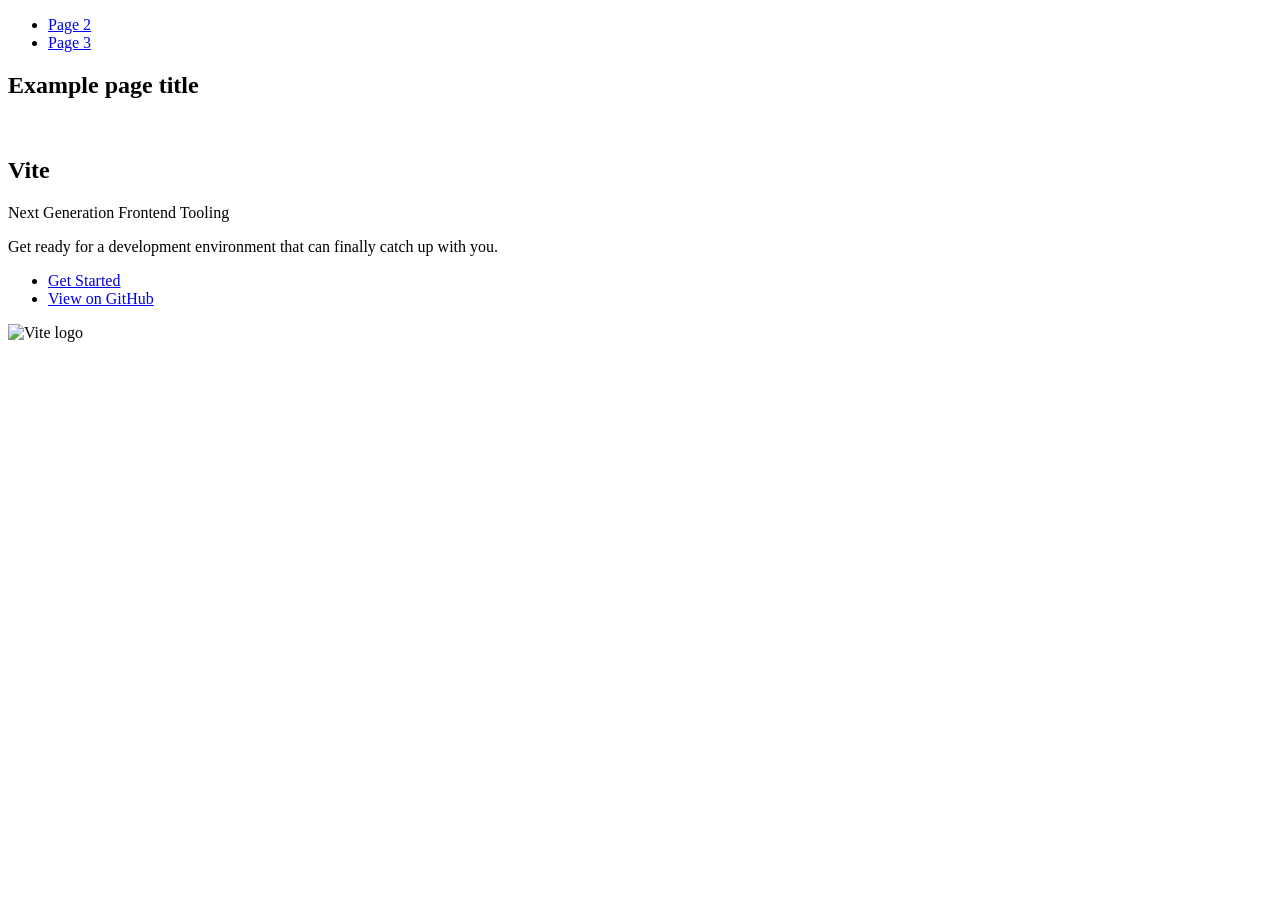
==== index.html @ 3fb05731 "Initialize gh-pages" ====
<!DOCTYPE html>
<html lang="en">
  <head>
    <meta charset="UTF-8" />
    <link rel="icon" type="image/svg+xml" href="/vanilla-app-template/favicon.svg" />
    <meta name="viewport" content="width=device-width, initial-scale=1.0" />
    <title>Vanilla App Template</title>
    
    <script type="module" crossorigin src="/vanilla-app-template/commonHelpers.js"></script>
    <link rel="stylesheet" href="/vanilla-app-template/assets/index-10c40100.css">
  </head>
  <body>
    <header class="header">
  <nav class="nav">
    <ul class="nav-list">
      <li class="nav-item">
        <a href="./page-2.html" class="nav-link">Page 2</a>
      </li>

      <li class="nav-item">
        <a href="./page-3.html" class="nav-link">Page 3</a>
      </li>
    </ul>
  </nav>
</header>


    <section>
      <h1>Example page title</h1>
      <!-- Path to images as from index.html file -->
      <img src="/vanilla-app-template/assets/javascript-8dac5379.svg" alt="" />
    </section>

    <!-- Loads the specified .html file -->
    <section class="vite-promo">
  <div class="container">
    <div class="wrapper">
      <h2 class="title">
        <span class="gradient">Vite</span>
      </h2>
      <p class="text">Next Generation Frontend Tooling</p>
      <p class="tagline">
        Get ready for a development environment that can finally catch up with
        you.
      </p>

      <ul class="actions">
        <li class="action">
          <a
            class="link"
            href="https://vitejs.dev/guide/"
            target="_blank"
            rel="noopener noreferrer"
            >Get Started</a
          >
        </li>
        <li class="action">
          <a
            class="link"
            href="https://github.com/vitejs/vite"
            target="_blank"
            rel="noopener noreferrer"
            >View on GitHub</a
          >
        </li>
      </ul>
    </div>

    <div class="thumb">
      <!-- Path to images as from index.html file -->
      <img
        class="pic"
        src="/vanilla-app-template/assets/vite-logo-51249ca9.png"
        alt="Vite logo"
        width="640"
        height="640"
      />
    </div>
  </div>
</section>


    
  </body>
</html>
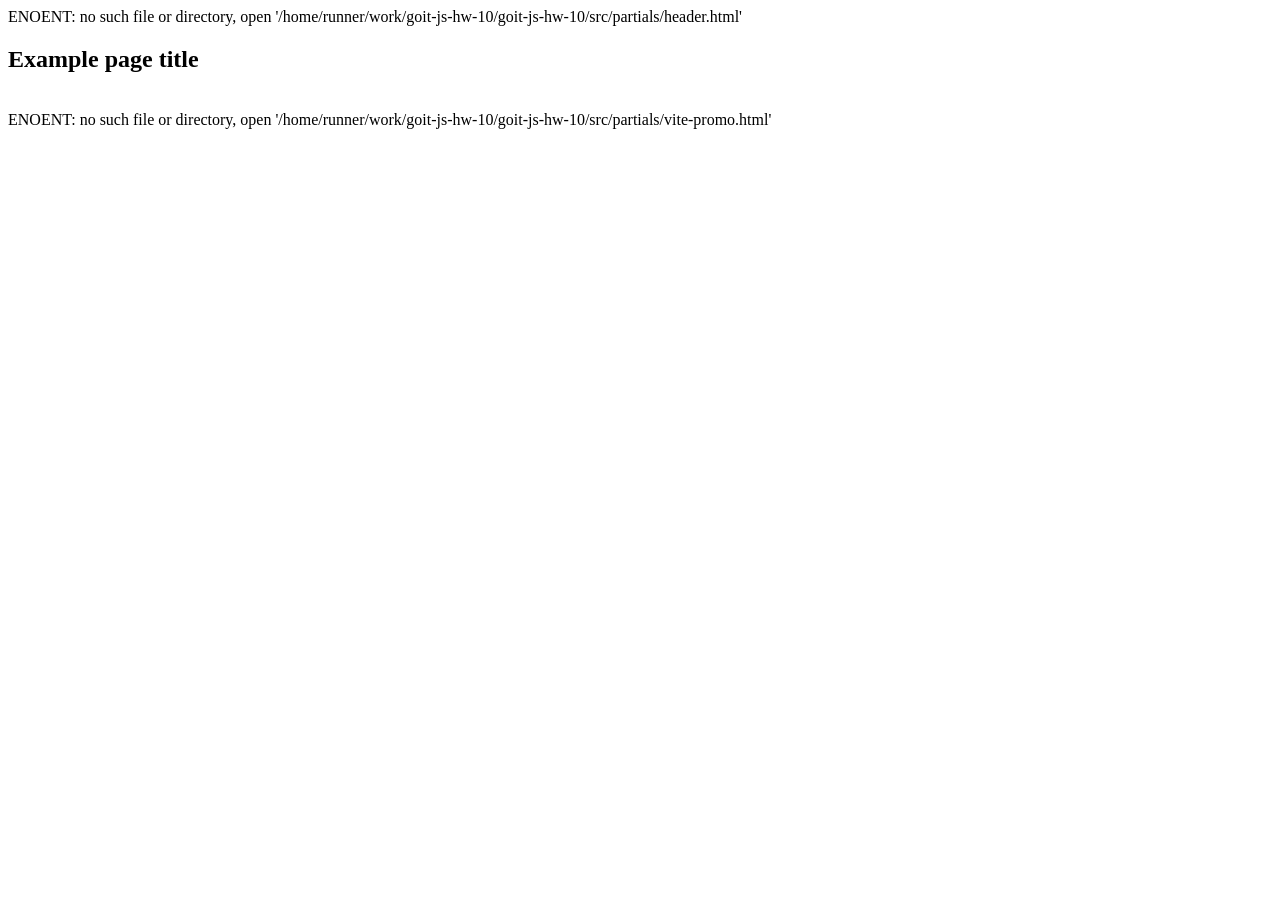
==== commit e1ed623c: "Deploying to gh-pages from @ Denys-Haidemskyi/goit-js-hw-10@ba1b383883e5e8629cef82ba5e50e10a060923d0" ====
--- a/index.html
+++ b/index.html
@@ -2,83 +2,24 @@
 <html lang="en">
   <head>
     <meta charset="UTF-8" />
-    <link rel="icon" type="image/svg+xml" href="/vanilla-app-template/favicon.svg" />
+    <link rel="icon" type="image/svg+xml" href="/favicon.svg" />
     <meta name="viewport" content="width=device-width, initial-scale=1.0" />
     <title>Vanilla App Template</title>
     
-    <script type="module" crossorigin src="/vanilla-app-template/commonHelpers.js"></script>
-    <link rel="stylesheet" href="/vanilla-app-template/assets/index-10c40100.css">
+    <script type="module" crossorigin src="/goit-js-hw-10/commonHelpers.js"></script>
+    <link rel="stylesheet" href="/goit-js-hw-10/assets/index-10c40100.css">
   </head>
   <body>
-    <header class="header">
-  <nav class="nav">
-    <ul class="nav-list">
-      <li class="nav-item">
-        <a href="./page-2.html" class="nav-link">Page 2</a>
-      </li>
-
-      <li class="nav-item">
-        <a href="./page-3.html" class="nav-link">Page 3</a>
-      </li>
-    </ul>
-  </nav>
-</header>
-
+    ENOENT: no such file or directory, open '/home/runner/work/goit-js-hw-10/goit-js-hw-10/src/partials/header.html'
 
     <section>
       <h1>Example page title</h1>
       <!-- Path to images as from index.html file -->
-      <img src="/vanilla-app-template/assets/javascript-8dac5379.svg" alt="" />
+      <img src="/goit-js-hw-10/assets/javascript-8dac5379.svg" alt="" />
     </section>
 
     <!-- Loads the specified .html file -->
-    <section class="vite-promo">
-  <div class="container">
-    <div class="wrapper">
-      <h2 class="title">
-        <span class="gradient">Vite</span>
-      </h2>
-      <p class="text">Next Generation Frontend Tooling</p>
-      <p class="tagline">
-        Get ready for a development environment that can finally catch up with
-        you.
-      </p>
-
-      <ul class="actions">
-        <li class="action">
-          <a
-            class="link"
-            href="https://vitejs.dev/guide/"
-            target="_blank"
-            rel="noopener noreferrer"
-            >Get Started</a
-          >
-        </li>
-        <li class="action">
-          <a
-            class="link"
-            href="https://github.com/vitejs/vite"
-            target="_blank"
-            rel="noopener noreferrer"
-            >View on GitHub</a
-          >
-        </li>
-      </ul>
-    </div>
-
-    <div class="thumb">
-      <!-- Path to images as from index.html file -->
-      <img
-        class="pic"
-        src="/vanilla-app-template/assets/vite-logo-51249ca9.png"
-        alt="Vite logo"
-        width="640"
-        height="640"
-      />
-    </div>
-  </div>
-</section>
-
+    ENOENT: no such file or directory, open '/home/runner/work/goit-js-hw-10/goit-js-hw-10/src/partials/vite-promo.html'
 
     
   </body>
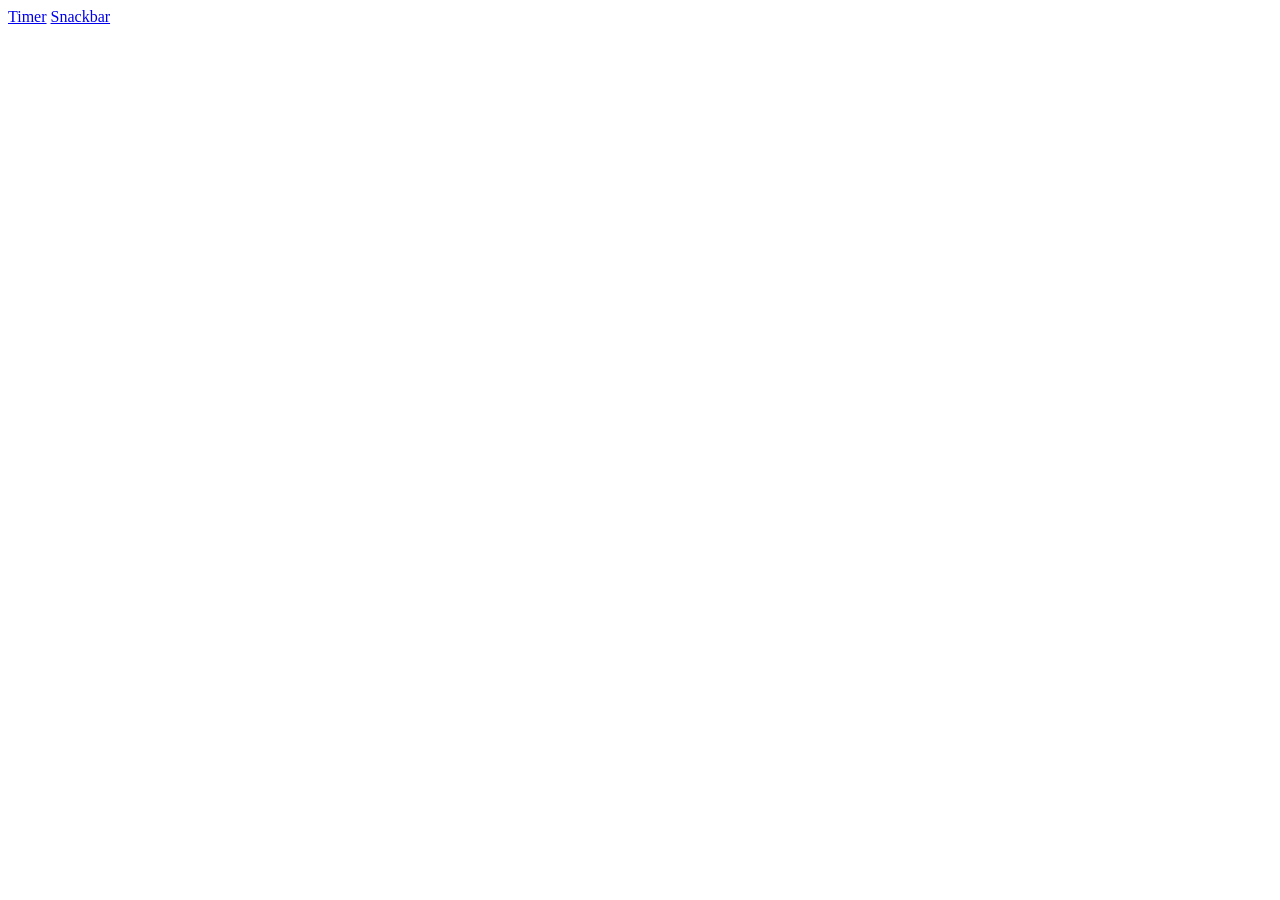
==== commit b035b61f: "Deploying to gh-pages from @ Denys-Haidemskyi/goit-js-hw-10@15336e5f54d49953b0ebd234d5a0e37299a6f7da" ====
--- a/index.html
+++ b/index.html
@@ -6,21 +6,15 @@
     <meta name="viewport" content="width=device-width, initial-scale=1.0" />
     <title>Vanilla App Template</title>
     
-    <script type="module" crossorigin src="/goit-js-hw-10/commonHelpers.js"></script>
+    <script type="module" crossorigin src="/goit-js-hw-10/commonHelpers3.js"></script>
     <link rel="stylesheet" href="/goit-js-hw-10/assets/index-10c40100.css">
   </head>
   <body>
-    ENOENT: no such file or directory, open '/home/runner/work/goit-js-hw-10/goit-js-hw-10/src/partials/header.html'
 
     <section>
-      <h1>Example page title</h1>
-      <!-- Path to images as from index.html file -->
-      <img src="/goit-js-hw-10/assets/javascript-8dac5379.svg" alt="" />
+    <a href="./1-timer.html">Timer</a>
+    <a href="./2-snackbar.html">Snackbar</a>
     </section>
-
-    <!-- Loads the specified .html file -->
-    ENOENT: no such file or directory, open '/home/runner/work/goit-js-hw-10/goit-js-hw-10/src/partials/vite-promo.html'
-
     
   </body>
 </html>
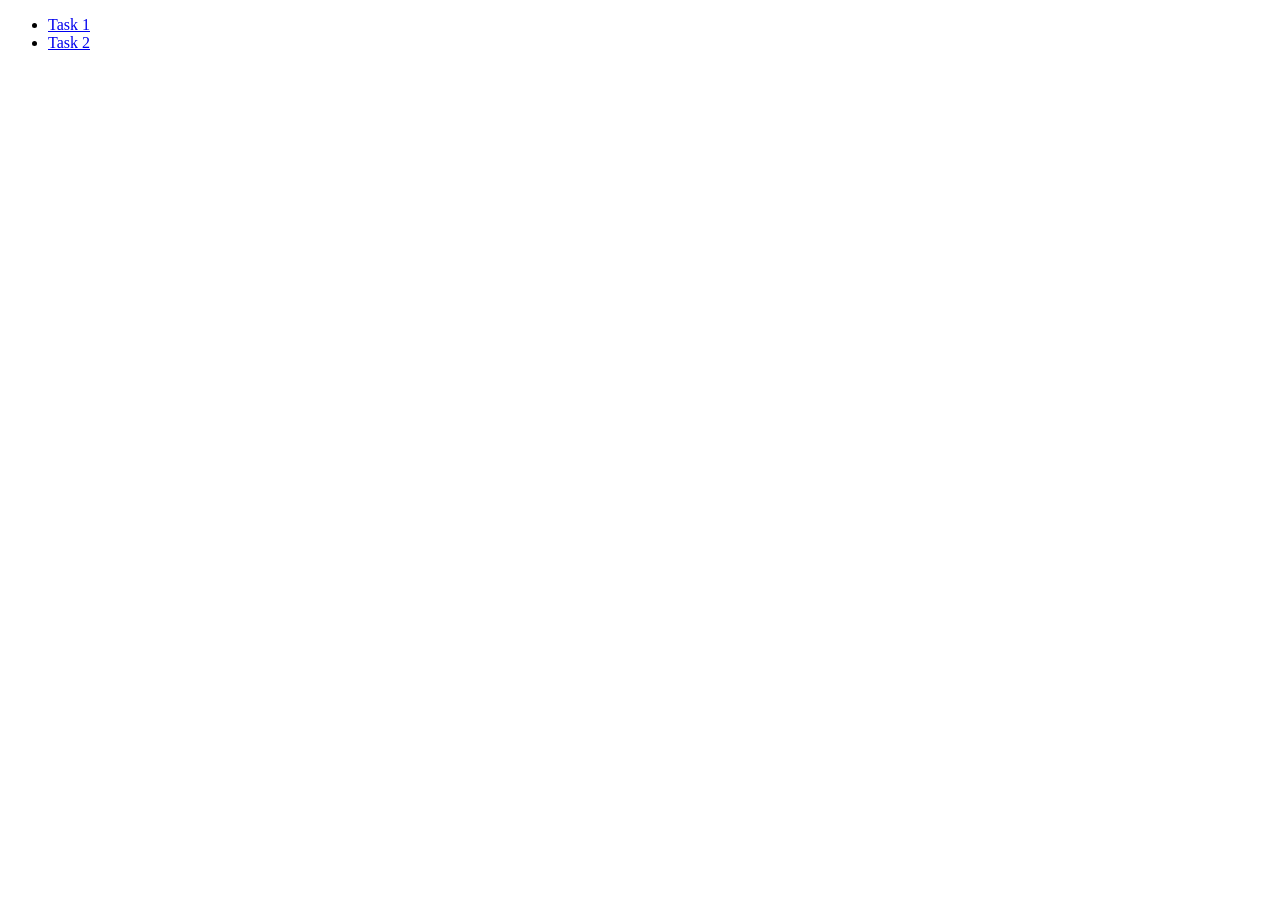
==== commit f17ad610: "Deploying to gh-pages from @ Denys-Haidemskyi/goit-js-hw-10@a5e289a8bacf9f308cfc59ed1642395906257859" ====
--- a/index.html
+++ b/index.html
@@ -2,19 +2,15 @@
 <html lang="en">
   <head>
     <meta charset="UTF-8" />
-    <link rel="icon" type="image/svg+xml" href="/favicon.svg" />
+    <link rel="icon" type="image/svg+xml" href="/goit-js-hw-10/favicon.svg" />
     <meta name="viewport" content="width=device-width, initial-scale=1.0" />
     <title>Vanilla App Template</title>
-    
-    <script type="module" crossorigin src="/goit-js-hw-10/commonHelpers3.js"></script>
-    <link rel="stylesheet" href="/goit-js-hw-10/assets/index-10c40100.css">
+    <link rel="stylesheet" href="./css/styles.css" />
   </head>
   <body>
-
-    <section>
-    <a href="./1-timer.html">Timer</a>
-    <a href="./2-snackbar.html">Snackbar</a>
-    </section>
-    
+   <ul>
+    <li><a href="./1-timer.html">Task 1</a></li>
+    <li><a href="./2-snackbar.html">Task 2</a></li>
+   </ul>
   </body>
 </html>
